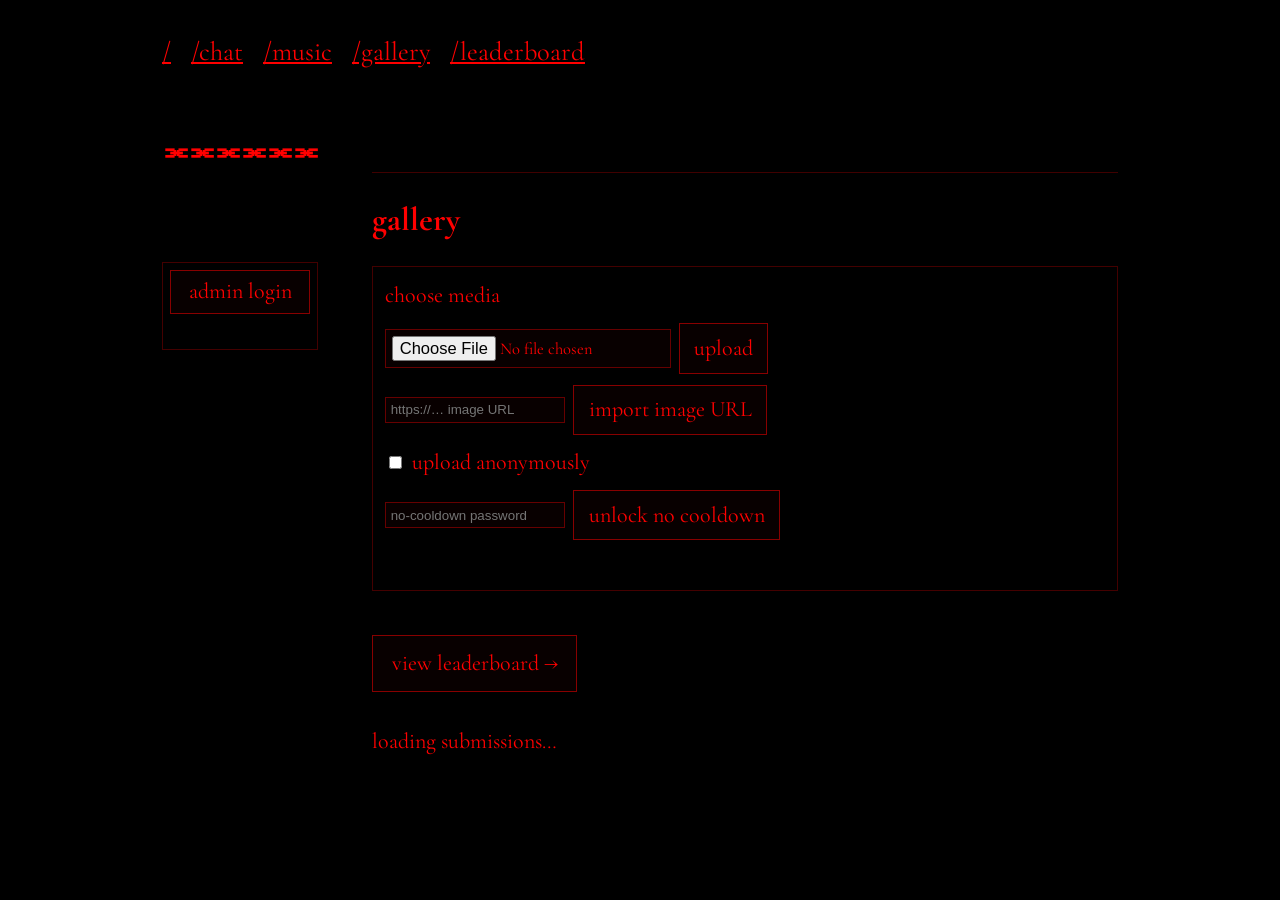
==== gallery/index.html @ aca8cd41 "Show upload date in gallery image viewer" ====
<!DOCTYPE html>
<html lang="en">
<head>
  <meta charset="UTF-8">
  <meta name="viewport" content="width=device-width, initial-scale=1">
  <title>gallery</title>
  <link rel="stylesheet" href="../style.css">
  <style>
    #gallery-section { margin-top: 2em; }
    #gallery-upload-form, #gallery-admin { border: 1px solid #400; padding: 12px; margin: 1em 0; }
    #gallery-upload-form label { display:block; margin-bottom:.5em; }
    #gallery-admin { display:flex; flex-direction:column; align-items:stretch; gap:7px; padding:7px; margin-top:1em; }
    #gallery-admin > button { width:100%; }
    #gallery-admin-login-form:not([hidden]) { display:grid; gap:6px; margin:0; }
    #gallery-admin-login-form input { box-sizing:border-box; width:100%; }
    #gallery-admin-status { margin:0; min-height:0; overflow-wrap:anywhere; }
    #gallery-admin > button { white-space:nowrap; }
    #gallery-admin-login-form:not([hidden]) { display:flex; flex-wrap:wrap; align-items:center; gap:6px; margin:0; }
    #gallery-admin-login-form label { position:absolute; width:1px; height:1px; padding:0; margin:-1px; overflow:hidden; clip:rect(0,0,0,0); white-space:nowrap; border:0; }
    #gallery-admin-login-form input { width:10rem; }
    #gallery-admin-status { flex:1 1 100%; margin:0; min-height:0; }
    #gallery-admin-queue { flex:1 1 100%; width:100%; }
    #gallery-webhook-panel { flex:1 1 100%; min-width:0; }
    #gallery-webhook-form { display:grid; gap:6px; }
    #gallery-webhook-form label { font-size:.78em; }
    #gallery-webhook-form textarea { box-sizing:border-box; width:100%; max-width:100%; min-height:5em; resize:vertical; color:#f00; background:#080000; border:1px solid #600; padding:.4em; font:inherit; }
    #gallery-webhook-status { margin:4px 0 0; font-size:.75em; overflow-wrap:anywhere; }
    #gallery-upload-form input, #gallery-admin input { max-width:100%; color:#f00; background:#080000; border:1px solid #600; padding:.35em; }
    #gallery-upload-form button, #gallery-admin button, .reaction-row button, #gallery-viewer button {
      color:#f00; background:#080000; border:1px solid #800; padding:.35em .65em; font:inherit; cursor:pointer;
    }
    #gallery-upload-form button:hover, #gallery-admin button:hover, .reaction-row button:hover, #gallery-viewer button:hover { color:#000; background:#f00; }
    button:disabled { opacity:.45; cursor:wait !important; }
    .gallery-upload-controls { display:flex; flex-wrap:wrap; gap:8px; align-items:center; margin:.5em 0; }
    #gallery-status, #gallery-admin-status { min-height:1.2em; font-size:.8em; }
    .gallery-grid { display:grid; grid-template-columns:repeat(3,minmax(0,1fr)); gap:12px; }
    .gallery-leaderboard-link { display:inline-block; margin:1em 0 .75em; padding:.5em .85em; color:#f00; background:#080000; border:1px solid #800; text-decoration:none; }
    .gallery-leaderboard-link:hover { color:#000; background:#f00; }
    .gallery-grid figure { min-width:0; margin:0; border:1px solid #400; padding:6px; }
    .gallery-grid a { display:block; position:relative; }
    .gallery-grid .media-thumb { display:block; width:100%; aspect-ratio:1; object-fit:contain; background:#050000; cursor:pointer; }
    .gallery-grid figcaption { font-size:.72em; overflow-wrap:anywhere; padding-top:5px; }
    .uploader-label { color:#b66; font-size:.68em; }
    .reaction-row { display:flex; flex-wrap:wrap; gap:6px; margin-top:7px; }
    .reaction-row button { font-size:.72em; }
    .gallery-comment-count { align-self:center; color:#b66; font-size:.72em; margin-left:auto; }
    #gallery-viewer { width:min(94vw,1100px); max-width:none; max-height:94vh; padding:12px; border:1px solid #900; background:#080808; color:#f00; }
    #gallery-viewer::backdrop { background:rgb(0 0 0 / 90%); }
    #gallery-viewer [hidden] { display:none !important; }
    #gallery-comments { border-top:1px solid #500; margin-top:12px; padding-top:10px; }
    #gallery-comments form { display:grid; gap:7px; }
    #gallery-comments input, #gallery-comments textarea { color:#f00; background:#080000; border:1px solid #600; padding:7px; font:inherit; width:100%; box-sizing:border-box; }
    #gallery-comments textarea { min-height:72px; resize:vertical; }
    #gallery-comments button { color:#f00; background:#080000; border:1px solid #800; padding:.35em .65em; font:inherit; cursor:pointer; }
    #gallery-comment-list { display:grid; gap:8px; margin-top:12px; max-height:30vh; overflow:auto; }
    .gallery-comment { border:1px solid #300; padding:8px; overflow-wrap:anywhere; }
    .gallery-comment-meta { color:#b66; font-size:.72em; margin-bottom:4px; }
    .gallery-comment-reactions { display:flex; gap:6px; margin-top:7px; }
    .gallery-comment-reactions button { font-size:.72em; }
    .gallery-comment-reactions button[aria-pressed="true"] { color:#000; background:#f00; border-color:#f00; }
    #gallery-viewer img, #gallery-viewer video { display:block; max-width:100%; max-height:78vh; width:auto; height:auto; margin:0 auto; object-fit:contain; }
    .viewer-top { display:flex; justify-content:space-between; gap:1em; align-items:center; margin-bottom:8px; }
    #gallery-admin-queue { margin-top:1em; overflow-x:auto; }
    #gallery-admin-queue table { width:100%; border-collapse:collapse; font-size:.72em; }
    #gallery-admin-queue td, #gallery-admin-queue th { border:1px solid #400; padding:5px; text-align:left; }
    @media(max-width:800px) { .gallery-grid { grid-template-columns:repeat(2,minmax(0,1fr)); gap:8px; } }
  </style>
</head>
<body>
  <a href="#content" id="skip-to-content-link">Skip to content</a>
  <div class="layout">
    <header><div class="header-content">
      <nav><ul><li><a href="/">/</a></li><li><a href="../chat.html">/chat</a></li><li><a href="../music.html">/music</a></li><li><strong>/gallery</strong></li><li><a href="../leaderboard.html">/leaderboard</a></li></ul></nav>
    </div></header>
    <aside class="left-sidebar">
      <div class="sidebar-section"><div class="sidebar-title">⫘⫘⫘⫘⫘⫘</div><img alt="" src="../jji.gif"></div>
      <section id="gallery-admin" aria-label="gallery administration">
        <button id="gallery-admin-login-button" type="button">admin login</button>
        <button id="gallery-admin-logout-button" type="button" hidden>log out</button>
        <form id="gallery-admin-login-form" hidden>
          <label for="gallery-admin-password">admin password</label>
          <input id="gallery-admin-password" type="password" autocomplete="current-password" required>
          <button type="submit">log in</button>
        </form>
        <div id="gallery-webhook-panel" hidden>
          <form id="gallery-webhook-form">
            <label for="gallery-webhook-message">webhook message</label>
            <textarea id="gallery-webhook-message" maxlength="2000" rows="4" placeholder="write a message…" required></textarea>
            <button id="gallery-webhook-send" type="submit">send to discord</button>
          </form>
          <p id="gallery-webhook-status" role="status" aria-live="polite"></p>
        </div>
        <p id="gallery-admin-status" role="status" aria-live="polite"></p>
      </section>
    </aside>
    <main id="content">
      <section id="gallery-section">
        <h1>gallery</h1>
        <form id="gallery-upload-form">
          <label for="gallery-file">choose media</label>
          <div class="gallery-upload-controls">
            <input id="gallery-file" name="file" type="file" accept="image/jpeg,image/png,image/webp,image/gif,video/mp4,video/webm,video/ogg,video/quicktime" required>
            <button id="gallery-submit" type="submit">upload</button>
          </div>
          <div class="gallery-upload-controls">
            <input id="gallery-image-url" type="url" inputmode="url" placeholder="https://… image URL" aria-label="Image URL">
            <button id="gallery-import" type="button">import image URL</button>
          </div>
          <div class="gallery-upload-controls">
            <label for="gallery-anonymous" style="display:flex;align-items:center;gap:7px;margin:0;">
              <input id="gallery-anonymous" type="checkbox">
              upload anonymously
            </label>
          </div>
          <div class="gallery-upload-controls">
            <input id="gallery-cooldown-password" type="password" autocomplete="current-password" placeholder="no-cooldown password" aria-label="No-cooldown password">
            <button id="gallery-cooldown-login" type="button">unlock no cooldown</button>
            <button id="gallery-cooldown-logout" type="button" hidden>lock cooldown</button>
          </div>
          <p id="gallery-cooldown-status" role="status" aria-live="polite"></p>
          <p id="gallery-status" role="status" aria-live="polite"></p>
        </form>

        <div id="gallery-admin-queue" hidden></div>

        <a class="gallery-leaderboard-link" href="../leaderboard.html">view leaderboard →</a>
        <div id="gallery-grid" class="gallery-grid" aria-live="polite"><p>loading submissions…</p></div>
      </section>
    </main>
    <footer></footer>
  </div>

  <dialog id="gallery-viewer">
    <div class="viewer-top"><span id="gallery-viewer-caption"></span><button id="gallery-viewer-close" type="button">close</button></div>
    <img id="gallery-viewer-image" alt="" hidden>
    <video id="gallery-viewer-video" controls playsinline hidden></video>
    <section id="gallery-comments" aria-label="comments">
      <h3>comments</h3>
      <form id="gallery-comment-form">
        <input id="gallery-comment-name" type="text" maxlength="24" placeholder="username (optional; anonymous by default)" aria-label="Optional comment username">
        <textarea id="gallery-comment-body" maxlength="500" placeholder="write a comment…" required aria-label="Comment"></textarea>
        <div><button id="gallery-comment-submit" type="submit">post comment</button></div>
        <p id="gallery-comment-status" role="status" aria-live="polite"></p>
      </form>
      <div id="gallery-comment-list" aria-live="polite"></div>
    </section>
  </dialog>

  <script type="module">
    import { createClient } from "https://esm.sh/@supabase/supabase-js@2";
    const SUPABASE_URL = "https://mkpgkkgqivbohokhwqzz.supabase.co";
    const SUPABASE_KEY = "sb_publishable_oZTa8kXl9UbMsWJXOWrMZw_rg_z8Mdt";
    const UPLOAD_URL = SUPABASE_URL + "/functions/v1/upload-image";
    const supabase = createClient(SUPABASE_URL, SUPABASE_KEY);
    const $ = id => document.getElementById(id);
    const grid = $("gallery-grid"), form = $("gallery-upload-form"), fileInput = $("gallery-file");
    const status = $("gallery-status"), submitButton = $("gallery-submit"), importButton = $("gallery-import");
    const viewer = $("gallery-viewer"), viewerImage = $("gallery-viewer-image"), viewerVideo = $("gallery-viewer-video");
    const adminStatus = $("gallery-admin-status");
    let activeCommentImageId = "";
    const MEDIA_TYPES = ["image/jpeg","image/png","image/webp","image/gif","video/mp4","video/webm","video/ogg","video/quicktime"];
    const IMAGE_TYPES = MEDIA_TYPES.filter(type => type.startsWith("image/"));
    const IMAGE_MAX_BYTES = 5 * 1024 * 1024;
    const VIDEO_MAX_BYTES = 10 * 1024 * 1024;
    let adminToken = sessionStorage.getItem("galleryAdminToken") || "";
    let cooldownToken = sessionStorage.getItem("galleryCooldownToken") || "";
    let galleryItems = [];
    let statsById = new Map();
    let visitorId = localStorage.getItem("galleryVisitorId");
    if (!visitorId || !/^[0-9a-f-]{36}$/i.test(visitorId)) {
      visitorId = crypto.randomUUID();
      localStorage.setItem("galleryVisitorId", visitorId);
    }

    function mediaUrl(path) {
      return SUPABASE_URL + "/storage/v1/object/public/gallery/" + path.split("/").map(encodeURIComponent).join("/");
    }
    function isVideo(mime) { return String(mime || "").startsWith("video/"); }
    function openItem(item, updateUrl = true) {
      if (!item) return;
      closeMedia();
      const uploadedAt = item.created_at ? new Date(item.created_at).toLocaleString() : "upload date unknown";
      $("gallery-viewer-caption").textContent = (item.original_name || "upload") + (item.uploader_name ? " · " + item.uploader_name : "") + " · uploaded " + uploadedAt;
      const url = mediaUrl(item.object_path);
      if (isVideo(item.mime_type)) {
        viewerVideo.src = url; viewerVideo.hidden = false; viewerImage.hidden = true;
      } else {
        viewerImage.src = url; viewerImage.alt = item.original_name || "gallery image";
        viewerImage.hidden = false; viewerVideo.hidden = true;
      }
      activeCommentImageId = item.id;
      if (!viewer.open) viewer.showModal();
      loadComments(item.id);
      if (updateUrl) {
        const next = new URL(location.href); next.searchParams.set("image", item.id);
        history.pushState({ galleryImage:item.id }, "", next);
      }
    }
    function closeMedia() {
      viewerVideo.pause(); viewerVideo.removeAttribute("src"); viewerVideo.load();
      viewerImage.removeAttribute("src");
    }
    function closeViewer(updateUrl = true) {
      if (viewer.open) viewer.close();
      closeMedia();
      if (updateUrl) {
        const next = new URL(location.href); next.searchParams.delete("image");
        history.replaceState({}, "", next);
      }
    }
    $("gallery-viewer-close").addEventListener("click", () => closeViewer());
    viewer.addEventListener("click", event => { if (event.target === viewer) closeViewer(); });
    viewer.addEventListener("close", closeMedia);
    window.addEventListener("popstate", () => {
      const id = new URL(location.href).searchParams.get("image");
      const item = galleryItems.find(entry => entry.id === id);
      if (item) openItem(item, false); else closeViewer(false);
    });

    async function api(payload) {
      const response = await fetch(UPLOAD_URL, {
        method:"POST",
        headers:{ apikey:SUPABASE_KEY, "Content-Type":"application/json" },
        body:JSON.stringify(payload)
      });
      const result = await response.json().catch(() => ({}));
      if (!response.ok) throw new Error(result.error || "request failed (HTTP " + response.status + ")");
      return result;
    }
    async function adminApi(payload) {
      return api({ ...payload, token:adminToken });
    }
    function updateAdminControls() {
      $("gallery-admin-login-button").hidden = Boolean(adminToken);
      $("gallery-admin-logout-button").hidden = !adminToken;
      $("gallery-webhook-panel").hidden = !adminToken;
      if (!adminToken) { $("gallery-admin-login-form").hidden = true; $("gallery-admin-queue").hidden = true; }
    }
    function addText(parent, tag, text, className) {
      const node = document.createElement(tag); node.textContent = text;
      if (className) node.className = className;
      parent.append(node); return node;
    }

    async function loadComments(imageId) {
      const list = $("gallery-comment-list");
      list.textContent = "loading comments…";
      try {
        const result = await api({ action:"comments-list", image_id:imageId, visitor_id:visitorId });
        if (activeCommentImageId !== imageId) return;
        list.replaceChildren();
        if (!result.comments?.length) { addText(list,"p","no comments yet."); return; }
        for (const comment of result.comments) {
          const article = document.createElement("article"); article.className = "gallery-comment";
          const meta = document.createElement("div"); meta.className = "gallery-comment-meta";
          const who = comment.display_name || "anonymous";
          const photoReaction = comment.vote === 1 ? " · ↑ upvoted photo" : comment.vote === -1 ? " · ↓ downvoted photo" : "";
          meta.textContent = who + photoReaction + " · " + new Date(comment.created_at).toLocaleString();
          article.append(meta);
          addText(article,"div",comment.body);
          const reactions = document.createElement("div"); reactions.className = "gallery-comment-reactions";
          for (const [type,label,count,value] of [
            ["upvote","↑",comment.upvotes || 0,1],["downvote","↓",comment.downvotes || 0,-1]
          ]) {
            const button = document.createElement("button"); button.type = "button";
            button.textContent = label + " " + count;
            button.setAttribute("aria-pressed",String(comment.myVote === value));
            button.setAttribute("aria-label",(type === "upvote" ? "upvote" : "downvote") + " comment");
            button.addEventListener("click",() => sendCommentReaction(imageId,comment.id,type,button));
            reactions.append(button);
          }
          article.append(reactions);
          list.append(article);
        }
      } catch(error) { list.textContent = error.message || "could not load comments."; }
    }
    async function sendCommentReaction(imageId,commentId,reaction,button) {
      button.disabled = true;
      try {
        await api({action:"comment-react",image_id:imageId,comment_id:commentId,visitor_id:visitorId,reaction});
        await loadComments(imageId);
      } catch(error) {
        $("gallery-comment-status").textContent = error.message || "could not save comment vote.";
      } finally { button.disabled = false; }
    }

    $("gallery-comment-form").addEventListener("submit",async event => {
      event.preventDefault();
      const imageId = activeCommentImageId;
      if (!imageId) return;
      const button = $("gallery-comment-submit"), message = $("gallery-comment-status");
      button.disabled = true; message.textContent = "posting…";
      try {
        await api({
          action:"comment-create", image_id:imageId, visitor_id:visitorId,
          display_name:$("gallery-comment-name").value,
          body:$("gallery-comment-body").value
        });
        $("gallery-comment-body").value = "";
        message.textContent = "comment posted.";
        await loadComments(imageId);
      } catch(error) { message.textContent = error.message || "could not post comment."; }
      finally { button.disabled = false; }
    });

    async function sendReaction(item, reaction, button) {
      button.disabled = true;
      try {
        await api({ action:"react", visitor_id:visitorId, image_id:item.id, reaction });
        await loadGallery();
      } catch (error) {
        status.textContent = error instanceof Error ? error.message : "reaction failed.";
      } finally { button.disabled = false; }
    }

    async function loadGallery() {
      const [imagesResult, statsResult] = await Promise.all([
        supabase.from("gallery_images").select("id,object_path,original_name,mime_type,size_bytes,created_at,uploader_name,is_anonymous").order("created_at",{ascending:false}).limit(100),
        supabase.from("gallery_image_stats").select("image_id,upvotes,downvotes,score,sobs")
      ]);
      if (imagesResult.error) { grid.textContent = "could not load gallery."; console.error(imagesResult.error); return; }
      galleryItems = imagesResult.data || [];
      statsById = new Map((statsResult.data || []).map(row => [row.image_id,row]));
      let commentCounts = new Map();
      if (galleryItems.length) {
        try {
          const countResult = await api({ action:"comment-counts", image_ids:galleryItems.map(item => item.id) });
          commentCounts = new Map(Object.entries(countResult.counts || {}));
        } catch (error) { console.warn("could not load comment counts", error); }
      }
      grid.replaceChildren();
      if (!galleryItems.length) { addText(grid,"p","nothing here yet."); return; }
      for (const item of galleryItems) {
        const figure = document.createElement("figure");
        const open = document.createElement("a");
        open.href = "?image=" + encodeURIComponent(item.id);
        open.addEventListener("click", event => { event.preventDefault(); openItem(item); });
        let preview;
        if (isVideo(item.mime_type)) {
          preview = document.createElement("video"); preview.muted = true; preview.preload = "metadata";
          preview.src = mediaUrl(item.object_path); preview.playsInline = true;
          preview.addEventListener("click", event => { event.preventDefault(); openItem(item); });
        } else {
          preview = document.createElement("img"); preview.src = mediaUrl(item.object_path);
          preview.alt = item.original_name || "gallery image"; preview.loading = "lazy"; preview.decoding = "async";
        }
        preview.className = "media-thumb"; open.append(preview);
        figure.append(open);
        addText(figure,"figcaption",item.original_name || "upload");
        addText(figure,"div",item.is_anonymous ? "uploaded anonymously" : "uploaded by " + (item.uploader_name || "unknown visitor"),"uploader-label");
        const stats = statsById.get(item.id) || {upvotes:0,downvotes:0,sobs:0,score:0};
        const reactions = document.createElement("div"); reactions.className = "reaction-row";
        for (const [type,label,count] of [
          ["upvote","↑",stats.upvotes],["downvote","↓",stats.downvotes],["sob","sob",stats.sobs]
        ]) {
          const button = document.createElement("button"); button.type = "button";
          button.textContent = label + " " + count;
          button.addEventListener("click", () => sendReaction(item,type,button));
          reactions.append(button);
        }
        const commentCount = document.createElement("span"); commentCount.className = "gallery-comment-count";
        commentCount.textContent = (Number(commentCounts.get(item.id)) || 0) + " comments";
        reactions.append(commentCount);
        figure.append(reactions);
        if (adminToken) {
          const del = document.createElement("button"); del.type = "button"; del.textContent = "delete";
          del.addEventListener("click", async () => {
            if (!confirm("delete this upload?")) return;
            del.disabled = true;
            try { await adminApi({action:"delete",id:item.id}); adminStatus.textContent = "deleted."; await loadGallery(); }
            catch (error) { adminStatus.textContent = error.message || "delete failed."; del.disabled = false; }
          });
          figure.append(del);
        }
        grid.append(figure);
      }
      const requested = new URL(location.href).searchParams.get("image");
      if (requested && !viewer.open) {
        const item = galleryItems.find(entry => entry.id === requested);
        if (item) openItem(item,false);
      }
    }

    async function uploadFile(file) {
      if (!MEDIA_TYPES.includes(file.type)) throw new Error("unsupported media type. use JPEG, PNG, WebP, GIF, MP4, WebM, Ogg, or QuickTime.");
      const maxBytes = isVideo(file.type) ? VIDEO_MAX_BYTES : IMAGE_MAX_BYTES;
      if (file.size < 1 || file.size > maxBytes) throw new Error(isVideo(file.type) ? "video files must be between 1 byte and 10 MB." : "image files must be between 1 byte and 5 MB.");
      submitButton.disabled = true; importButton.disabled = true; status.textContent = "uploading…";
      try {
        const body = new FormData(); body.append("file",file,file.name || "upload"); body.append("visitor_id",visitorId); body.append("anonymous",String($("gallery-anonymous").checked));
        const response = await fetch(UPLOAD_URL,{method:"POST",headers:{
          apikey:SUPABASE_KEY,
          ...(adminToken?{"x-gallery-admin-token":adminToken}:{}),
          ...(cooldownToken?{"x-gallery-cooldown-token":cooldownToken}:{})
        },body});
        const result = await response.json().catch(() => ({}));
        if (!response.ok) throw new Error(result.error || "upload failed (HTTP " + response.status + ")");
        status.textContent = "uploaded as " + (result.uploader_name || "anonymous visitor") + ".";
        form.reset(); await loadGallery();
      } finally { submitButton.disabled = false; importButton.disabled = false; }
    }

    function updateCooldownControls() {
      $("gallery-cooldown-login").hidden = Boolean(cooldownToken);
      $("gallery-cooldown-logout").hidden = !cooldownToken;
      $("gallery-cooldown-password").hidden = Boolean(cooldownToken);
      if (cooldownToken) $("gallery-cooldown-password").value = "";
    }
    $("gallery-cooldown-login").addEventListener("click",async () => {
      const input = $("gallery-cooldown-password");
      const message = $("gallery-cooldown-status");
      message.textContent = "checking password…";
      try {
        const result = await api({action:"cooldown-login",password:input.value});
        cooldownToken = result.token;
        sessionStorage.setItem("galleryCooldownToken",cooldownToken);
        input.value = "";
        updateCooldownControls();
        message.textContent = "no upload cooldown enabled for this session.";
      } catch(error) { message.textContent = error.message || "password check failed."; }
    });
    $("gallery-cooldown-logout").addEventListener("click",() => {
      cooldownToken = "";
      sessionStorage.removeItem("galleryCooldownToken");
      updateCooldownControls();
      $("gallery-cooldown-status").textContent = "upload cooldown restored.";
    });

    $("gallery-admin-login-button").addEventListener("click",() => {
      const login = $("gallery-admin-login-form"); login.hidden = !login.hidden;
      if (!login.hidden) $("gallery-admin-password").focus();
    });
    $("gallery-admin-logout-button").addEventListener("click",() => {
      adminToken = ""; sessionStorage.removeItem("galleryAdminToken");
      adminStatus.textContent = "logged out."; updateAdminControls(); loadGallery();
    });
    $("gallery-admin-login-form").addEventListener("submit",async event => {
      event.preventDefault(); adminStatus.textContent = "logging in…";
      try {
        const result = await api({action:"login",password:$("gallery-admin-password").value});
        adminToken = result.token; sessionStorage.setItem("galleryAdminToken",adminToken);
        $("gallery-admin-password").value = ""; updateAdminControls();
        adminStatus.textContent = "logged in."; await loadGallery(); await loadAdminQueue();
      } catch(error) { adminStatus.textContent = error.message || "login failed."; }
    });
    $("gallery-webhook-form").addEventListener("submit",async event => {
      event.preventDefault();
      const button = $("gallery-webhook-send");
      const message = $("gallery-webhook-message").value.trim();
      const feedback = $("gallery-webhook-status");
      if (!message) { feedback.textContent = "write a message first."; return; }
      button.disabled = true; feedback.textContent = "sending…";
      try {
        await adminApi({action:"webhook-message",message});
        $("gallery-webhook-message").value = "";
        feedback.textContent = "message sent.";
      } catch(error) {
        feedback.textContent = error.message || "could not send message.";
      } finally { button.disabled = false; }
    });
    async function loadAdminQueue() {
      try {
        const result = await adminApi({action:"admin-list"});
        const container = $("gallery-admin-queue"); container.hidden = false; container.replaceChildren();
        const table = document.createElement("table");
        const head = document.createElement("tr");
        for (const label of ["file","uploader","size","submitted","action"]) addText(head,"th",label);
        table.append(head);
        for (const item of result.images || []) {
          const tr = document.createElement("tr");
          addText(tr,"td",item.original_name || item.object_path);
          addText(tr,"td",item.uploader_name || "legacy upload");
          addText(tr,"td",Math.ceil((item.size_bytes || 0)/1024) + " KB");
          addText(tr,"td",item.created_at ? new Date(item.created_at).toLocaleString() : "unknown");
          const cell = document.createElement("td"), button = document.createElement("button");
          button.type = "button"; button.textContent = "delete";
          button.addEventListener("click",async () => {
            if (!confirm("delete this upload?")) return;
            button.disabled = true;
            try { await adminApi({action:"delete",id:item.id}); adminStatus.textContent = "deleted."; await loadAdminQueue(); await loadGallery(); }
            catch(error) { adminStatus.textContent = error.message || "delete failed."; button.disabled = false; }
          });
          cell.append(button); tr.append(cell); table.append(tr);
        }
        container.append(table);
      } catch(error) { adminStatus.textContent = error.message || "could not load moderation queue."; }
    }
    form.addEventListener("submit",async event => {
      event.preventDefault(); const file = fileInput.files?.[0];
      if (!file) { status.textContent = "choose a file first."; return; }
      try { await uploadFile(file); } catch(error) { status.textContent = error.message || "upload failed."; }
    });
    importButton.addEventListener("click",async () => {
      let parsed;
      try { parsed = new URL($("gallery-image-url").value.trim()); }
      catch { status.textContent = "enter a valid image URL."; return; }
      if (!["http:","https:"].includes(parsed.protocol)) { status.textContent = "only HTTP and HTTPS URLs are accepted."; return; }
      importButton.disabled = true; status.textContent = "fetching image…";
      try {
        const response = await fetch(parsed.href,{mode:"cors"});
        if (!response.ok) throw new Error("image source returned HTTP " + response.status);
        const blob = await response.blob();
        if (!IMAGE_TYPES.includes(blob.type.split(";")[0].toLowerCase())) throw new Error("URL must return a supported image.");
        if (blob.size > IMAGE_MAX_BYTES) throw new Error("image exceeds the 5 MB limit.");
        const ext = blob.type === "image/jpeg" ? "jpg" : blob.type.split("/")[1];
        const name = decodeURIComponent(parsed.pathname.split("/").pop() || "imported-image." + ext);
        await uploadFile(new File([blob],name,{type:blob.type}));
        $("gallery-image-url").value = "";
      } catch(error) {
        status.textContent = error.message?.includes("Failed to fetch") ? "that host blocks browser imports (CORS)." : (error.message || "could not import URL.");
      } finally { importButton.disabled = false; }
    });

    updateAdminControls();
    updateCooldownControls();
    await loadGallery();
    if (adminToken) await loadAdminQueue();
    supabase.channel("gallery-live").on("postgres_changes",{event:"*",schema:"public",table:"gallery_images"},loadGallery).subscribe();
  </script>
</body>
</html>
---- style.css ----
/* FONT IMPORT */
@import url('https://fonts.googleapis.com/css2?family=Cormorant+Garamond:ital,wght@0,300..700;1,300..700&display=swap');

  
/* -------------------------------------------------------- */
/* VARIABLES */
/* -------------------------------------------------------- */

/* Variables are used like this: var(--text-color) */
:root {
  /* Background Colors: */
  --background-color: #000000;
  --content-background-color: #000000;
  --sidebar-background-color: #000000;

  /* Text Colors: */
  --text-color: #ff0000;
  --sidebar-text-color: #ff0000;
  --link-color: #ff0000;
  --link-color-hover: #ffffff;

  /* Text: */
  --font: 'Cormorant Garamond', sans-serif;
  --heading-font: 'Cormorant Garamond', sans-serif;
  --font-size: 22px;

  /* Other Settings: */
  --margin: 10px;
  --padding: 20px;
  --border: 2px solid #000000;
  --round-borders: 0px;
  --sidebar-width: 200px;
}

/* -------------------------------------------------------- */
/* BASICS */
/* -------------------------------------------------------- */

* {
  box-sizing: border-box;
}

body {
  display: flex;
  align-items: flex-start;
  justify-content: center;
  min-height: 100vh;
  font-size: var(--font-size);
  margin: 0;
  padding: var(--margin);
  color: var(--text-color);
  font-family: var(--font);
  line-height: 1.2;
  background: var(--background-color);
  background-image: url("");
  
}

::selection {
  /* (Text highlighted by the user) */
  background: rgba(0, 0, 0, 0.2);
}

mark {
  /* Text highlighted by using the <mark> element */
  text-shadow: 1px 1px 4px var(--link-color);
  background-color: inherit;
  color: var(--text-color);
}

/* Links: */
a {
  text-decoration: underline;
}

a,
a:visited {
  color: var(--link-color);
}

a:hover,
a:focus {
  color: var(--link-color-hover);
  text-decoration: none;
}

/* -------------------------------------------------------- */
/* LAYOUT */
/* -------------------------------------------------------- */

.layout {
  width: 1000px;
  display: grid;
  grid-gap: var(--margin);
  grid-template: "header header" auto "leftSidebar main" auto "footer footer" auto / var(--sidebar-width) auto;
  /* Confused by the grid? Check out my tutorial: https://petrapixel.neocities.org/coding/positioning-tutorial#grid */
}

main {
  grid-area: main;
  overflow-y: auto;
  padding: var(--padding);
  background: var(--content-background-color);
  border: var(--border);
  border-radius: var(--round-borders);
}

/* -------------------------------------------------------- */
/* HEADER */
/* -------------------------------------------------------- */

header {
  grid-area: header;
  font-size: 1.2em;
  border: var(--border);
  border-radius: var(--round-borders);
  background: var(--content-background-color);
}

.header-content {
  padding: var(--padding);
}

.header-title {
  font-family: var(--heading-font);
  font-size: 1.5em;
  font-weight: bold;
}

.header-image img {
  width: 100%;
  height: auto;
}

/* -------------------------------------------------------- */
/* SIDEBARS */
/* -------------------------------------------------------- */

aside {
  grid-area: aside;
  border: var(--border);
  border-radius: var(--round-borders);
  overflow: hidden;
  background: var(--sidebar-background-color);
  padding: var(--padding);
  color: var(--sidebar-text-color);
}

.left-sidebar {
  grid-area: leftSidebar;
}

.right-sidebar {
  grid-area: rightSidebar;
}

.sidebar-title {
  font-weight: bold;
  font-size: 1.2em;
  font-family: var(--heading-font);
}

.sidebar-section:not(:last-child) {
  margin-bottom: 3em;
}

.sidebar-section ul,
.sidebar-section ol {
  padding-left: 1.5em;
}

.sidebar-section > *:not(p):not(ul):not(ol):not(blockquote) {
  margin-top: 10px;
}

/* Sidebar Blockquote: */

.sidebar-section blockquote {
  background: rgba(0, 0, 0, 0.1);
  padding: 15px;
  margin: 1em 0;
  border-radius: 10px;
  overflow: hidden;
}

.sidebar-section blockquote > *:first-child {
  margin-top: 0;
}

.sidebar-section blockquote > *:last-child {
  margin-bottom: 0;
}

/* Site Button: */

.site-button {
  display: flex;
  flex-direction: column;
  align-items: center;
}

.site-button textarea {
  font-family: monospace;
  font-size: 0.7em;
}

/* -------------------------------------------------------- */
/* FOOTER */
/* -------------------------------------------------------- */

footer {
  grid-area: footer;
  border: var(--border);
  border-radius: var(--round-borders);
  overflow: hidden;
  font-size: 0.75em;
  padding: 15px;
  background: var(--content-background-color);
  display: flex;
  justify-content: center;
}

footer a,
footer a:visited {
  color: var(--link-color);
}

footer a:hover,
footer a:focus {
  color: var(--link-color-hover);
}

/* -------------------------------------------------------- */
/* NAVIGATION */
/* -------------------------------------------------------- */

nav {
  margin-bottom: 3em;
}

nav .sidebar-title {
  margin-bottom: 0.5em;
}

nav ul {
  margin: 0 -5px;
  padding: 0;
  list-style: none;
  user-select: none;
}

nav ul li {
  margin-bottom: 0;
}

nav > ul li > a,
nav > ul li > strong {
  display: inline-block;
}

nav > ul li > a,
nav > ul li > details summary,
nav > ul li > strong {
  padding: 5px 10px;
}

nav > ul li > a.active,
nav > ul li > details.active summary {
  font-weight: bold;
}

nav ul summary {
  cursor: pointer;
}

nav ul ul li > a {
  padding-left: 30px;
}

/* NAVIGATION IN HEADER */

header nav {
  margin-bottom: 0;
}

header nav ul {
  display: flex;
  flex-wrap: wrap;
  margin: 0;
}

header nav ul li {
  position: relative;
}

header nav ul li:first-child > a {
  padding-left: 0;
}

header nav ul li:last-child > a {
  padding-right: 0;
}

/* Subnavigation (Drop-Down): */

header nav ul ul {
  background: var(--content-background-color);
  display: none;
  position: absolute;
  top: 100%;
  left: 10px;
  padding: 0.5em;
  z-index: 1;
  border: var(--border);
  min-width: 100%;
  box-shadow: 0px 1px 5px rgba(0,0,0,0.2);
}

header nav ul li:hover ul,
header nav ul li:focus-within ul {
  display: block;
}

header nav ul li strong {
  color: var(--link-color);
  text-decoration: underline;
  font-weight: normal;
}

header nav ul ul li a {
  display: block;
  padding-left: 0;
  padding-right: 0;
}

/* -------------------------------------------------------- */
/* CONTENT */
/* -------------------------------------------------------- */

main {
  line-height: 1.5;
}

main a,
main a:visited {
  color: var(--link-color);
}

main a:hover,
main a:focus {
  color: var(--link-color-hover);
  text-decoration-style: wavy;
}

main p,
main .image,
main .full-width-image,
main .two-columns {
  margin: 0.75em 0;
}

main ol,
main ul {
  margin: 0.5em 0;
  padding-left: 1.5em;
}

main ol li,
main ul li {
  margin-bottom: 0.2em;
  line-height: 1.3;
}

main ol {
  padding-left: 2em;
}

main blockquote {
  background: rgba(0, 0, 0, 0.1);
  padding: 15px;
  margin: 1em 0;
  border-radius: 10px;
}

main pre {
  margin: 1em 0 1.5em;
}

main code {
  text-transform: none;
}

main center {
  margin: 1em 0;
  padding: 0 1em;
}

main hr {
  border: 0;
  border-top: var(--border);
  margin: 1.5em 0;
}

/* HEADINGS: */

main h1,
main h2,
main h3,
main h4,
main h5,
main h6 {
  font-family: var(--heading-font);
  margin-bottom: 0;
  line-height: 1.5;
}

main h1:first-child,
main h2:first-child,
main h3:first-child,
main h4:first-child,
main h5:first-child,
main h6:first-child {
  margin-top: 0;
}

main h1 {
  font-size: 1.5em;
}

main h2 {
  font-size: 1.4em;
}

main h3 {
  font-size: 1.3em;
}

main h4 {
  font-size: 1.2em;
}

main h5 {
  font-size: 1.1em;
}

main h6 {
  font-size: 1em;
}

/* COLUMNS: */

.two-columns {
  display: flex;
}

.two-columns > * {
  flex: 1 1 0;
  margin: 0;
}

.two-columns > *:first-child {
  padding-right: 0.75em;
}

.two-columns > *:last-child {
  padding-left: 0.75em;
}

/* -------------------------------------------------------- */
/* CONTENT IMAGES */
/* -------------------------------------------------------- */

.image {
  display: block;
  width: auto;
  height: auto;
  max-width: 100%;
}

.full-width-image {
  display: block;
  width: 100%;
  height: auto;
}

.images {
  display: flex;
  width: calc(100% + 5px + 5px);
  margin-left: -5px;
  margin-right: -5px;
}

.images img {
  width: 100%;
  height: auto;
  padding: 5px;
  margin: 0;
  overflow: hidden;
}

/* -------------------------------------------------------- */
/* ACCESSIBILITY */
/* -------------------------------------------------------- */

/* please do not remove this. */

#skip-to-content-link {
  position: fixed;
  top: 0;
  left: 0;
  display: inline-block;
  padding: 0.375rem 0.75rem;
  line-height: 1;
  font-size: 1.25rem;
  background-color: var(--content-background-color);
  color: var(--text-color);
  transform: translateY(-3rem);
  transition: transform 0.1s ease-in;
  z-index: 99999999999;
}

#skip-to-content-link:focus,
#skip-to-content-link:focus-within {
  transform: translateY(0);
}

/* -------------------------------------------------------- */
/* MOBILE RESPONSIVE */
/* -------------------------------------------------------- */

/* CSS Code for devices < 800px */
@media (max-width: 800px) {
  body {
    font-size: 14px;
  }

  .layout {
    width: 100%;
    grid-template: "header" auto  "leftSidebar" auto "main" auto "footer" auto / 1fr;
    /* Confused by the grid? Check out my tutorial: https://petrapixel.neocities.org/coding/positioning-tutorial#grid */
  }

  
  .right-sidebar { 
    display: none;
  }

  aside {
    border-bottom: 1px solid;
    padding: 9px;
    font-size: 0.9em;
  }

  
  nav {
    padding: 0;
  }

  nav > ul {
    padding-top: 0.5em;
  }

  nav > ul li > a,
  nav > ul li > details summary,
  nav > ul li > strong {
    padding: 0.5em;
  }

  main {
    max-height: none;
    padding: 15px;
  }

  .images {
    flex-wrap: wrap;
  }

  .images img {
    width: 100%;
  }

  #skip-to-content-link {
    font-size: 1rem;
  }
}


/* PUBLIC IMAGE GALLERY */
#gallery-section {
  margin-top: 2.5em;
  padding-top: 1em;
  border-top: 1px solid #400000;
}
#gallery-upload-form {
  margin: 1em 0 1.5em;
  padding: 12px;
  border: 1px solid #400000;
}
#gallery-upload-form label {
  display: block;
  margin-bottom: 0.6em;
}
.gallery-upload-controls {
  display: flex;
  flex-wrap: wrap;
  align-items: center;
  gap: 10px;
}
#gallery-file {
  max-width: 100%;
  color: var(--text-color);
  font: inherit;
  font-size: 0.75em;
}
#gallery-submit {
  border: 1px solid #ff0000;
  border-radius: 0;
  padding: 5px 12px;
  color: #ff0000;
  background: #000;
  font: inherit;
  cursor: pointer;
}
#gallery-submit:hover,
#gallery-submit:focus {
  color: #000;
  background: #ff0000;
}
#gallery-submit:disabled {
  opacity: 0.5;
  cursor: wait;
}
#gallery-status {
  min-height: 1.2em;
  margin: 0.7em 0 0;
  font-size: 0.8em;
}
.gallery-grid {
  display: grid;
  grid-template-columns: repeat(3, minmax(0, 1fr));
  gap: 12px;
}
.gallery-grid figure {
  min-width: 0;
  margin: 0;
  border: 1px solid #400000;
  padding: 5px;
}
.gallery-grid figure a {
  display: block;
}
.gallery-grid img {
  display: block;
  width: 100%;
  aspect-ratio: 1 / 1;
  object-fit: contain;
  background: #050000;
}
.gallery-grid figcaption {
  overflow-wrap: anywhere;
  padding-top: 4px;
  font-size: 0.65em;
  line-height: 1.2;
}
@media (max-width: 800px) {
  .gallery-grid {
    grid-template-columns: repeat(2, minmax(0, 1fr));
    gap: 8px;
  }
}
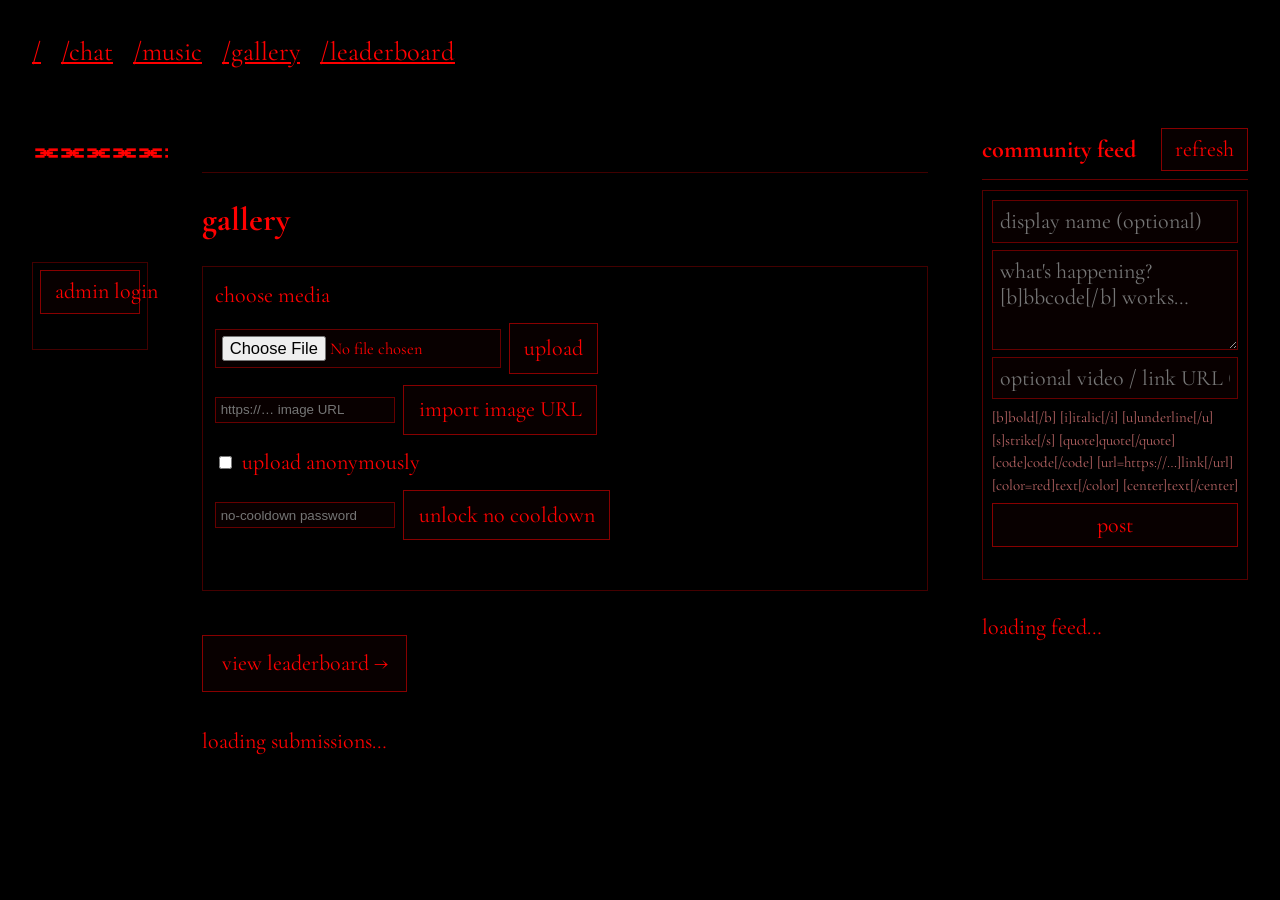
==== commit 49ecacf7: "Add community feed sidebar to gallery" ====
--- a/gallery/index.html
+++ b/gallery/index.html
@@ -63,6 +63,38 @@
     #gallery-admin-queue { margin-top:1em; overflow-x:auto; }
     #gallery-admin-queue table { width:100%; border-collapse:collapse; font-size:.72em; }
     #gallery-admin-queue td, #gallery-admin-queue th { border:1px solid #400; padding:5px; text-align:left; }
+    /* community feed */
+    .layout { width:min(1400px,100%); grid-template:"header header header" auto "leftSidebar main rightSidebar" auto "footer footer footer" auto / 160px minmax(0,1fr) 310px; }
+    #gallery-section { min-width:0; }
+    .gallery-feed-sidebar { grid-area:rightSidebar; min-width:0; align-self:start; }
+    .feed-heading { display:flex; justify-content:space-between; align-items:center; gap:8px; border-bottom:1px solid #600; padding-bottom:8px; margin-bottom:10px; }
+    .feed-heading h2 { margin:0; font-size:1.1em; }
+    #feed-refresh, #feed-composer button { color:#f00; background:#080000; border:1px solid #800; padding:.35em .6em; font:inherit; cursor:pointer; }
+    #feed-composer { border:1px solid #500; padding:9px; margin-bottom:12px; display:grid; gap:7px; }
+    #feed-composer input, #feed-composer textarea { box-sizing:border-box; width:100%; min-width:0; color:#f00; background:#080000; border:1px solid #600; padding:7px; font:inherit; }
+    #feed-composer textarea { min-height:100px; resize:vertical; }
+    #feed-composer .feed-help { color:#b66; font-size:.68em; line-height:1.5; margin:0; overflow-wrap:anywhere; }
+    #feed-status { min-height:1em; margin:0; color:#b66; font-size:.72em; overflow-wrap:anywhere; }
+    #feed-posts { display:grid; gap:10px; }
+    .feed-post { min-width:0; border:1px solid #500; padding:9px; overflow-wrap:anywhere; background:#050000; }
+    .feed-post-meta { color:#b66; font-size:.7em; margin-bottom:7px; }
+    .feed-post-body { font-size:.83em; line-height:1.5; overflow-wrap:anywhere; }
+    .feed-post-body p { margin:.45em 0; }
+    .feed-post-body blockquote { border-left:2px solid #900; margin:.5em 0; padding:.2em .6em; color:#c77; }
+    .feed-post-body pre { white-space:pre-wrap; background:#100000; border:1px solid #400; padding:6px; }
+    .feed-post-body a, .feed-embed-link { color:#f66; overflow-wrap:anywhere; }
+    .feed-post-body img { max-width:100%; }
+    .feed-embed { margin-top:8px; }
+    .feed-embed iframe { display:block; width:100%; aspect-ratio:16/9; border:1px solid #600; background:#000; }
+    .feed-embed video { width:100%; max-height:240px; background:#000; }
+    .feed-embed-link { display:block; border:1px solid #400; padding:7px; margin-top:8px; font-size:.75em; }
+    @media(max-width:1100px) and (min-width:801px) {
+      .layout { grid-template-columns:140px minmax(0,1fr) 270px; }
+    }
+    @media(max-width:800px) {
+      .layout { width:100%; grid-template:"header" auto "leftSidebar" auto "main" auto "rightSidebar" auto "footer" auto / 1fr; }
+      .gallery-feed-sidebar { display:block !important; grid-area:rightSidebar; margin-top:0; }
+    }
     @media(max-width:800px) { .gallery-grid { grid-template-columns:repeat(2,minmax(0,1fr)); gap:8px; } }
   </style>
 </head>
@@ -127,6 +159,18 @@
         <div id="gallery-grid" class="gallery-grid" aria-live="polite"><p>loading submissions…</p></div>
       </section>
     </main>
+    <aside class="right-sidebar gallery-feed-sidebar" aria-label="community feed">
+      <div class="feed-heading"><h2>community feed</h2><button id="feed-refresh" type="button">refresh</button></div>
+      <form id="feed-composer">
+        <input id="feed-name" type="text" maxlength="24" placeholder="display name (optional)" aria-label="Display name">
+        <textarea id="feed-body" maxlength="4000" placeholder="what's happening? [b]bbcode[/b] works…" required aria-label="Post text"></textarea>
+        <input id="feed-embed-url" type="url" maxlength="1000" placeholder="optional video / link URL (external; not uploaded)" aria-label="External video or link URL">
+        <p class="feed-help">[b]bold[/b] [i]italic[/i] [u]underline[/u] [s]strike[/s] [quote]quote[/quote] [code]code[/code] [url=https://…]link[/url] [color=red]text[/color] [center]text[/center]</p>
+        <button id="feed-submit" type="submit">post</button>
+        <p id="feed-status" role="status" aria-live="polite"></p>
+      </form>
+      <div id="feed-posts" aria-live="polite"><p>loading feed…</p></div>
+    </aside>
     <footer></footer>
   </div>
 
@@ -176,6 +220,17 @@
       return SUPABASE_URL + "/storage/v1/object/public/gallery/" + path.split("/").map(encodeURIComponent).join("/");
     }
     function isVideo(mime) { return String(mime || "").startsWith("video/"); }
+    async function recordView(item) {
+      try {
+        const result = await api({ action:"view", image_id:item.id, visitor_id:visitorId });
+        const stats = statsById.get(item.id) || {upvotes:0,downvotes:0,sobs:0,score:0};
+        stats.views = result.views; statsById.set(item.id,stats);
+        const viewLabel = document.querySelector('[data-view-count="' + item.id + '"]');
+        if (viewLabel) viewLabel.textContent = result.views + " views";
+        const caption = $("gallery-viewer-caption");
+        if (activeCommentImageId === item.id) caption.textContent = caption.textContent.replace(/ · \d+ views$/, "") + " · " + result.views + " views";
+      } catch(error) { console.warn("could not record gallery view",error); }
+    }
     function openItem(item, updateUrl = true) {
       if (!item) return;
       closeMedia();
@@ -191,6 +246,7 @@
       activeCommentImageId = item.id;
       if (!viewer.open) viewer.showModal();
       loadComments(item.id);
+      recordView(item);
       if (updateUrl) {
         const next = new URL(location.href); next.searchParams.set("image", item.id);
         history.pushState({ galleryImage:item.id }, "", next);
@@ -316,7 +372,7 @@
     async function loadGallery() {
       const [imagesResult, statsResult] = await Promise.all([
         supabase.from("gallery_images").select("id,object_path,original_name,mime_type,size_bytes,created_at,uploader_name,is_anonymous").order("created_at",{ascending:false}).limit(100),
-        supabase.from("gallery_image_stats").select("image_id,upvotes,downvotes,score,sobs")
+        supabase.from("gallery_image_stats").select("image_id,upvotes,downvotes,score,sobs,views")
       ]);
       if (imagesResult.error) { grid.textContent = "could not load gallery."; console.error(imagesResult.error); return; }
       galleryItems = imagesResult.data || [];
@@ -339,7 +395,7 @@
         if (isVideo(item.mime_type)) {
           preview = document.createElement("video"); preview.muted = true; preview.preload = "metadata";
           preview.src = mediaUrl(item.object_path); preview.playsInline = true;
-          preview.addEventListener("click", event => { event.preventDefault(); openItem(item); });
+          preview.addEventListener("click", event => { event.preventDefault(); event.stopPropagation(); openItem(item); });
         } else {
           preview = document.createElement("img"); preview.src = mediaUrl(item.object_path);
           preview.alt = item.original_name || "gallery image"; preview.loading = "lazy"; preview.decoding = "async";
@@ -361,6 +417,8 @@
         const commentCount = document.createElement("span"); commentCount.className = "gallery-comment-count";
         commentCount.textContent = (Number(commentCounts.get(item.id)) || 0) + " comments";
         reactions.append(commentCount);
+        const viewCount = addText(figure,"div",(Number(stats.views) || 0) + " views","gallery-comment-count");
+        viewCount.dataset.viewCount = item.id;
         figure.append(reactions);
         if (adminToken) {
           const del = document.createElement("button"); del.type = "button"; del.textContent = "delete";
@@ -511,6 +569,106 @@
       } finally { importButton.disabled = false; }
     });
 
+
+    // Community feed: posts are text + optional external URL; no media is uploaded here.
+    const FEED_REFRESH_MS = 30000;
+    function safeHttpUrl(value) {
+      try { const url = new URL(String(value || "").trim()); return ["http:","https:"].includes(url.protocol) ? url : null; }
+      catch { return null; }
+    }
+    function renderBbcode(source, target) {
+      const root = document.createDocumentFragment();
+      const stack = [{tag:"root",node:root}];
+      const token = /\\[\\/?(?:b|i|u|s|quote|code|center|br)(?:=[^\\]]*)?\\]|\\[url=(?:https?:\\/\\/[^\\]]+)\\]|\\[color=[#a-zA-Z0-9(),.% -]{1,32}\\]|\\[size=(?:small|large|[1-3])\\]/gi;
+      let cursor = 0, match;
+      const appendText = value => { if (value) stack[stack.length-1].node.append(document.createTextNode(value)); };
+      while ((match = token.exec(source))) {
+        appendText(source.slice(cursor,match.index)); cursor = token.lastIndex;
+        const raw = match[0], close = /^\\[\\//.test(raw), name = raw.slice(close?2:1).split(/[=\\]]/)[0].toLowerCase();
+        if (name === "br" && !close) { stack[stack.length-1].node.append(document.createElement("br")); continue; }
+        if (close) {
+          const index = stack.map(entry=>entry.tag).lastIndexOf(name);
+          if (index > 0) stack.length = index;
+          continue;
+        }
+        let element = null;
+        if (["b","i","u","s","quote","code","center"].includes(name)) {
+          element = document.createElement(({b:"strong",i:"em",u:"u",s:"s",quote:"blockquote",code:"code",center:"div"})[name]);
+          if(name==="center") element.style.textAlign="center";
+        } else if(name==="url") {
+          const href = raw.slice(5,-1), url = safeHttpUrl(href);
+          if(url) { element=document.createElement("a"); element.href=url.href; element.target="_blank"; element.rel="noopener noreferrer"; }
+        } else if(name==="color") {
+          const value=raw.slice(7,-1).trim();
+          if(/^(#[0-9a-f]{3,8}|[a-z]{1,20})$/i.test(value)) { element=document.createElement("span"); element.style.color=value; }
+        } else if(name==="size") {
+          const value=raw.slice(6,-1).trim(); element=document.createElement("span");
+          element.style.fontSize=({small:"0.85em",large:"1.2em","1":"0.9em","2":"1em","3":"1.15em"})[value] || "1em";
+        }
+        if(element) { stack[stack.length-1].node.append(element); stack.push({tag:name,node:element}); }
+        else appendText(raw);
+      }
+      appendText(source.slice(cursor)); target.replaceChildren(root);
+    }
+    function renderFeedEmbed(value, parent) {
+      if(!value) return;
+      const url=safeHttpUrl(value); if(!url) return;
+      const wrap=document.createElement("div"); wrap.className="feed-embed";
+      const host=url.hostname.toLowerCase().replace(/^www\\./,"");
+      let embed="";
+      if(host==="youtu.be") {
+        const id=url.pathname.split("/").filter(Boolean)[0]; if(/^[\\w-]{6,20}$/.test(id||"")) embed="https://www.youtube-nocookie.com/embed/"+id;
+      } else if(["youtube.com","m.youtube.com"].includes(host)) {
+        const id=url.searchParams.get("v") || url.pathname.match(/^\\/(?:embed|shorts)\\/([\\w-]{6,20})/)?.[1];
+        if(id && /^[\\w-]{6,20}$/.test(id)) embed="https://www.youtube-nocookie.com/embed/"+id;
+      } else if(host==="vimeo.com" || host==="player.vimeo.com") {
+        const id=url.pathname.split("/").filter(Boolean).pop(); if(/^\\d{5,12}$/.test(id||"")) embed="https://player.vimeo.com/video/"+id;
+      }
+      if(embed) {
+        const frame=document.createElement("iframe"); frame.src=embed; frame.title="embedded video";
+        frame.loading="lazy"; frame.referrerPolicy="strict-origin-when-cross-origin";
+        frame.allow="accelerometer; autoplay; clipboard-write; encrypted-media; gyroscope; picture-in-picture; web-share";
+        frame.allowFullscreen=true; frame.sandbox="allow-scripts allow-same-origin allow-presentation";
+        wrap.append(frame);
+      } else if(/\\.(mp4|webm|ogv|ogg)(?:$|[?#])/i.test(url.href)) {
+        const video=document.createElement("video"); video.controls=true; video.preload="metadata"; video.src=url.href; video.referrerPolicy="no-referrer"; wrap.append(video);
+      } else {
+        const link=document.createElement("a"); link.className="feed-embed-link"; link.href=url.href;
+        link.target="_blank"; link.rel="noopener noreferrer"; link.textContent="↗ "+url.href; wrap.append(link);
+      }
+      parent.append(wrap);
+    }
+    async function loadFeed() {
+      const list=$("feed-posts");
+      try {
+        const result=await api({action:"feed-list"});
+        list.replaceChildren();
+        if(!result.posts?.length) { addText(list,"p","no posts yet. be the first."); return; }
+        for(const post of result.posts) {
+          const article=document.createElement("article"); article.className="feed-post";
+          const meta=addText(article,"div",(post.display_name || "anonymous")+" · "+new Date(post.created_at).toLocaleString(),"feed-post-meta");
+          const body=document.createElement("div"); body.className="feed-post-body"; renderBbcode(post.body,body); article.append(body);
+          renderFeedEmbed(post.embed_url,article);
+          list.append(article);
+        }
+      } catch(error) { list.textContent=error.message || "could not load feed."; }
+    }
+    $("feed-composer").addEventListener("submit",async event=>{
+      event.preventDefault();
+      const button=$("feed-submit"), message=$("feed-status");
+      const body=$("feed-body").value.trim(), embedUrl=$("feed-embed-url").value.trim();
+      if(!body) { message.textContent="write something first."; return; }
+      if(embedUrl && !safeHttpUrl(embedUrl)) { message.textContent="embed URL must be a valid HTTP or HTTPS link."; return; }
+      button.disabled=true; message.textContent="posting…";
+      try {
+        await api({action:"feed-create",visitor_id:visitorId,display_name:$("feed-name").value,body,embed_url:embedUrl});
+        $("feed-body").value=""; $("feed-embed-url").value="";
+        message.textContent="posted."; await loadFeed();
+      } catch(error) { message.textContent=error.message || "could not publish post."; }
+      finally { button.disabled=false; }
+    });
+    $("feed-refresh").addEventListener("click",loadFeed);
+
     updateAdminControls();
     updateCooldownControls();
     await loadGallery();
